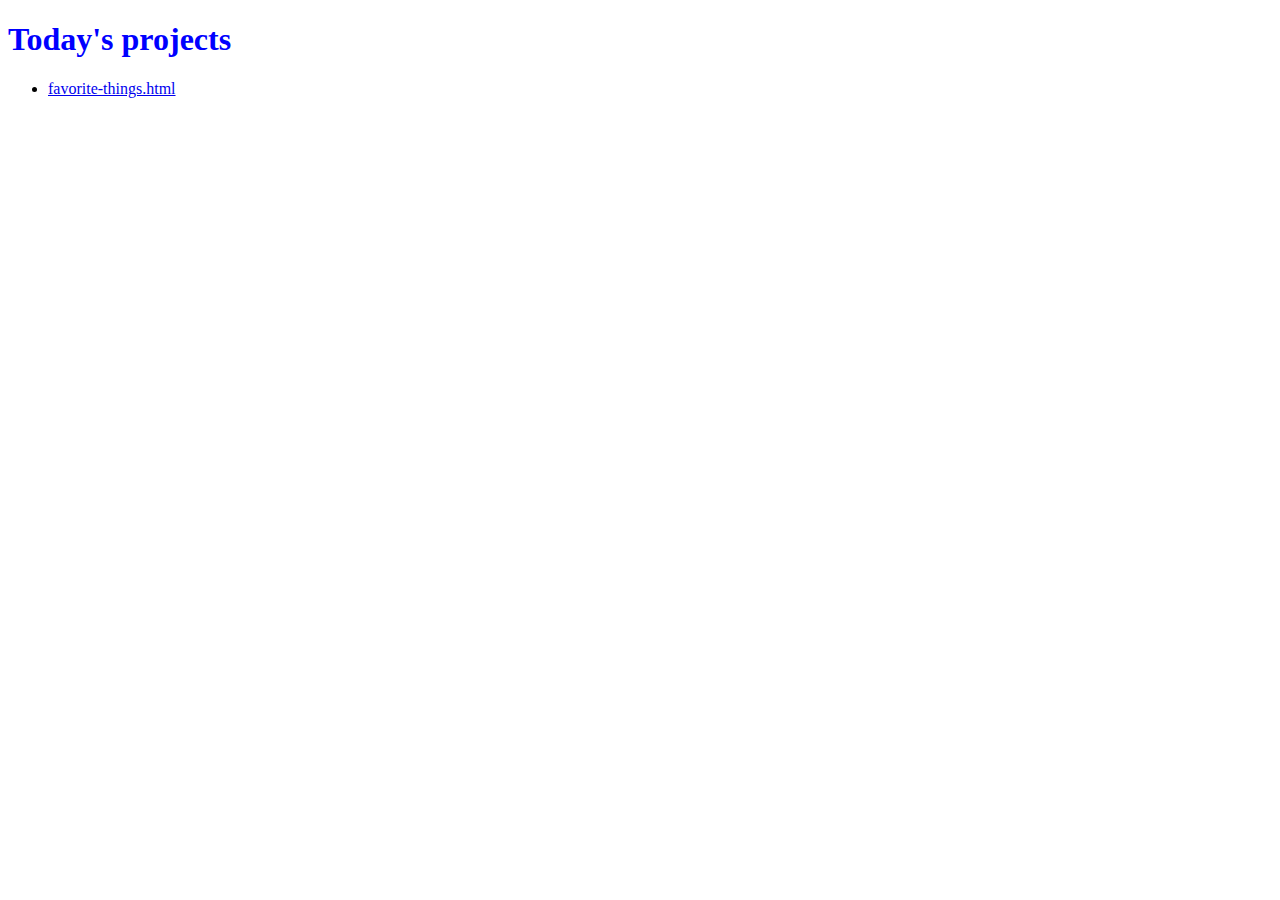
==== index.html @ 7147b1eb "Initial commit" ====
<!DOCTYPE html>
<html lang="en">
<head>
    <meta charset="UTF-8">
    <meta name="viewport" content="width=device-width, initial-scale=1.0">
    <link rel="stylesheet" href="css/styles.css">
    <title>Document</title>
</head>
<body>
    <h1>Today's projects</h1>
    <ul>
        <li><a href="favorite-things.html">favorite-things.html</a></li>
    </ul>
    
</body>
</html>
---- css/styles.css ----
h1  {
    color: blue;
}
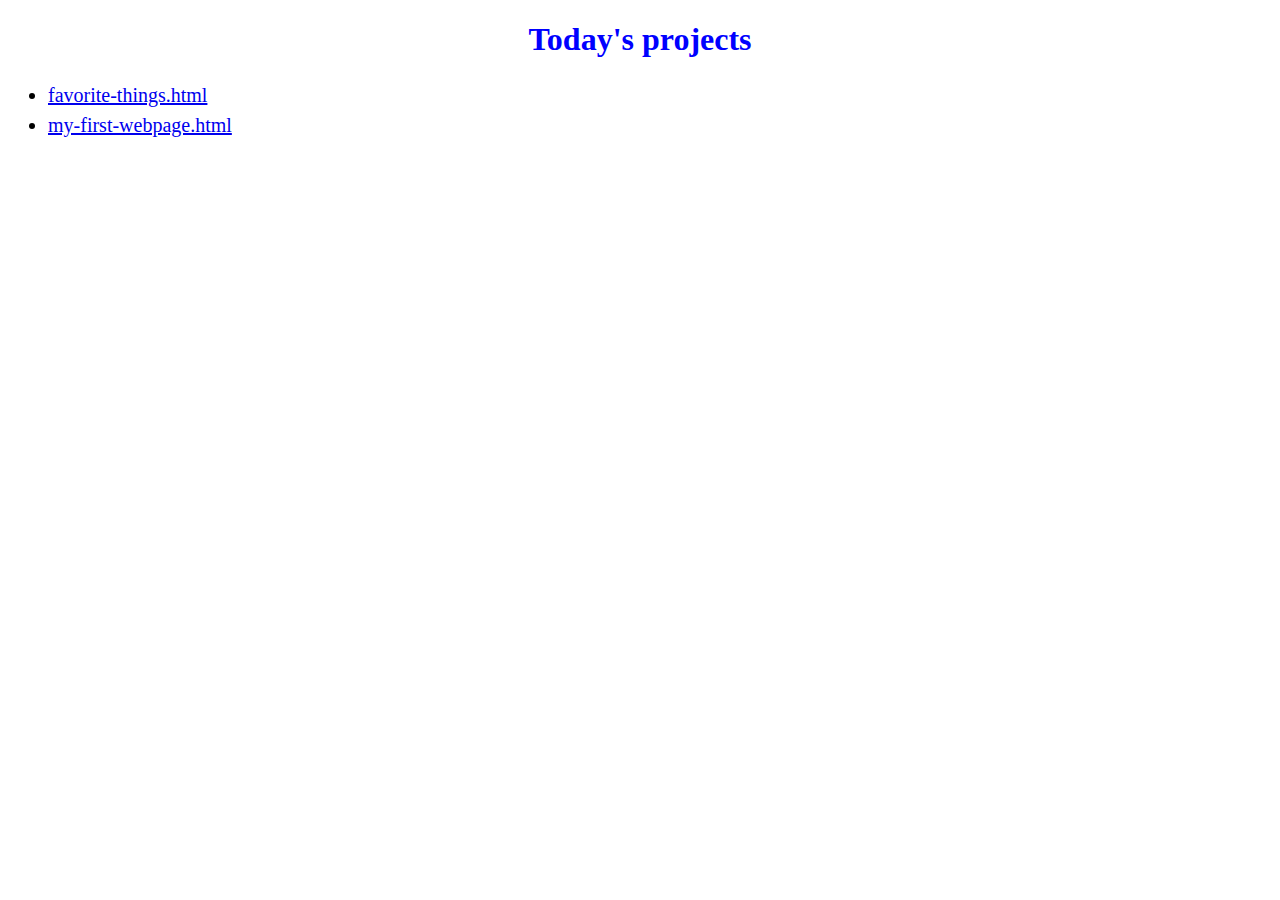
==== commit b19f728f: "Add link to favorite-things" ====
--- a/index.html
+++ b/index.html
@@ -10,6 +10,7 @@
     <h1>Today's projects</h1>
     <ul>
         <li><a href="favorite-things.html">favorite-things.html</a></li>
+        <li><a href="my-first-webpage.html">my-first-webpage.html</a></li>
     </ul>
     
 </body>
--- a/css/styles.css
+++ b/css/styles.css
@@ -1,3 +1,18 @@
 h1  {
-    color: blue;
+    color: #00f;
+    text-align: center;
+}
+
+h2 {
+  font-style: italic;
+  text-align: center;
+}
+
+p {
+  font-family: sans-serif;
+}
+
+ul {
+  font-size: 20px;
+  line-height: 30px;
 }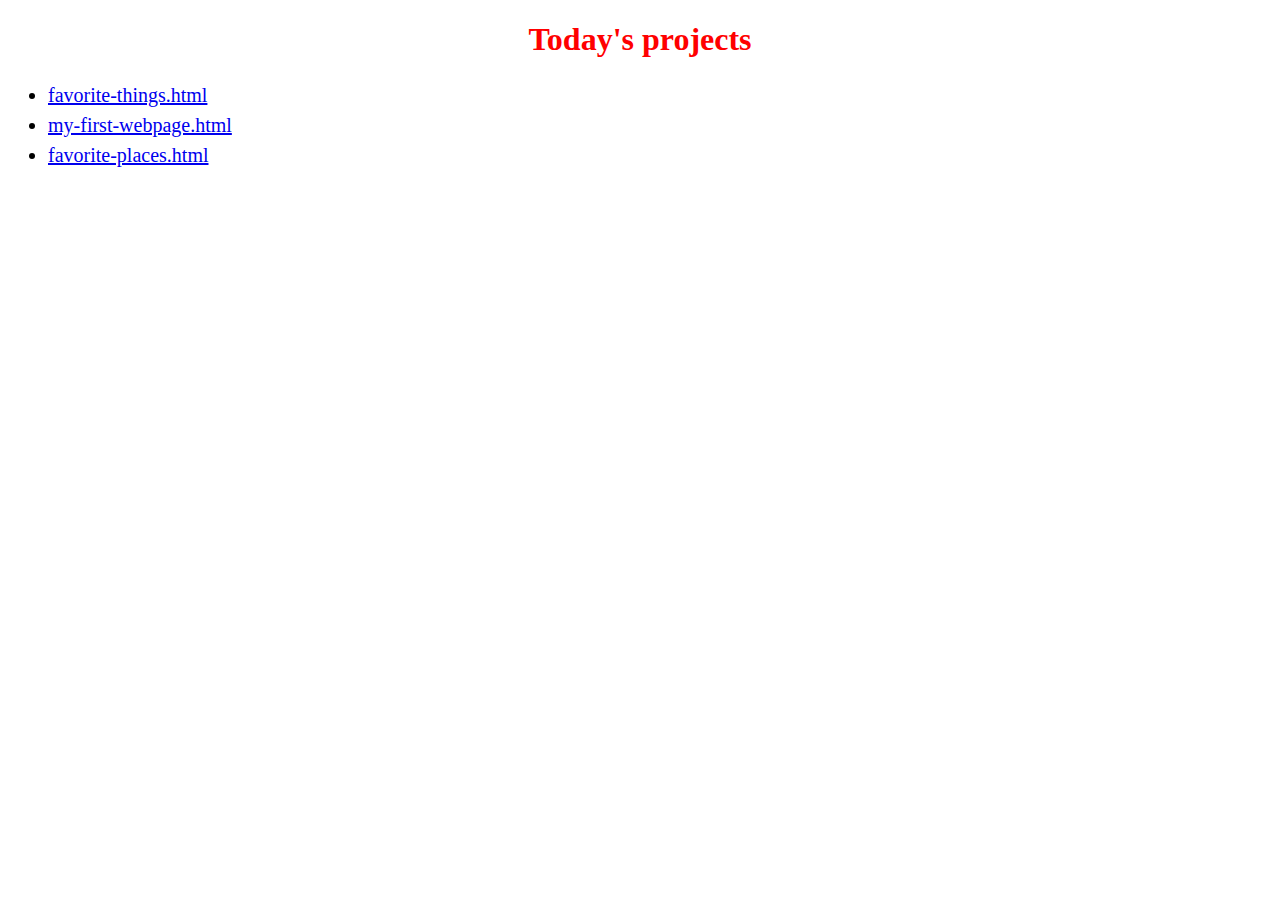
==== commit 0095e6d0: "Add link to favorite-places.htl" ====
--- a/index.html
+++ b/index.html
@@ -11,6 +11,7 @@
     <ul>
         <li><a href="favorite-things.html">favorite-things.html</a></li>
         <li><a href="my-first-webpage.html">my-first-webpage.html</a></li>
+        <li><a href="favorite-places.html">favorite-places.html</a></li>
     </ul>
     
 </body>
--- a/css/styles.css
+++ b/css/styles.css
@@ -1,5 +1,5 @@
 h1  {
-    color: #00f;
+    color:red;
     text-align: center;
 }
 
@@ -10,6 +10,13 @@
 
 p {
   font-family: sans-serif;
+  color: gray;
+  text-align: center;
+  font-style: normal;
+  font-weight: normal;
+  font-family: cursive;
+  font-size: medium;
+  line-height: normal;
 }
 
 ul {
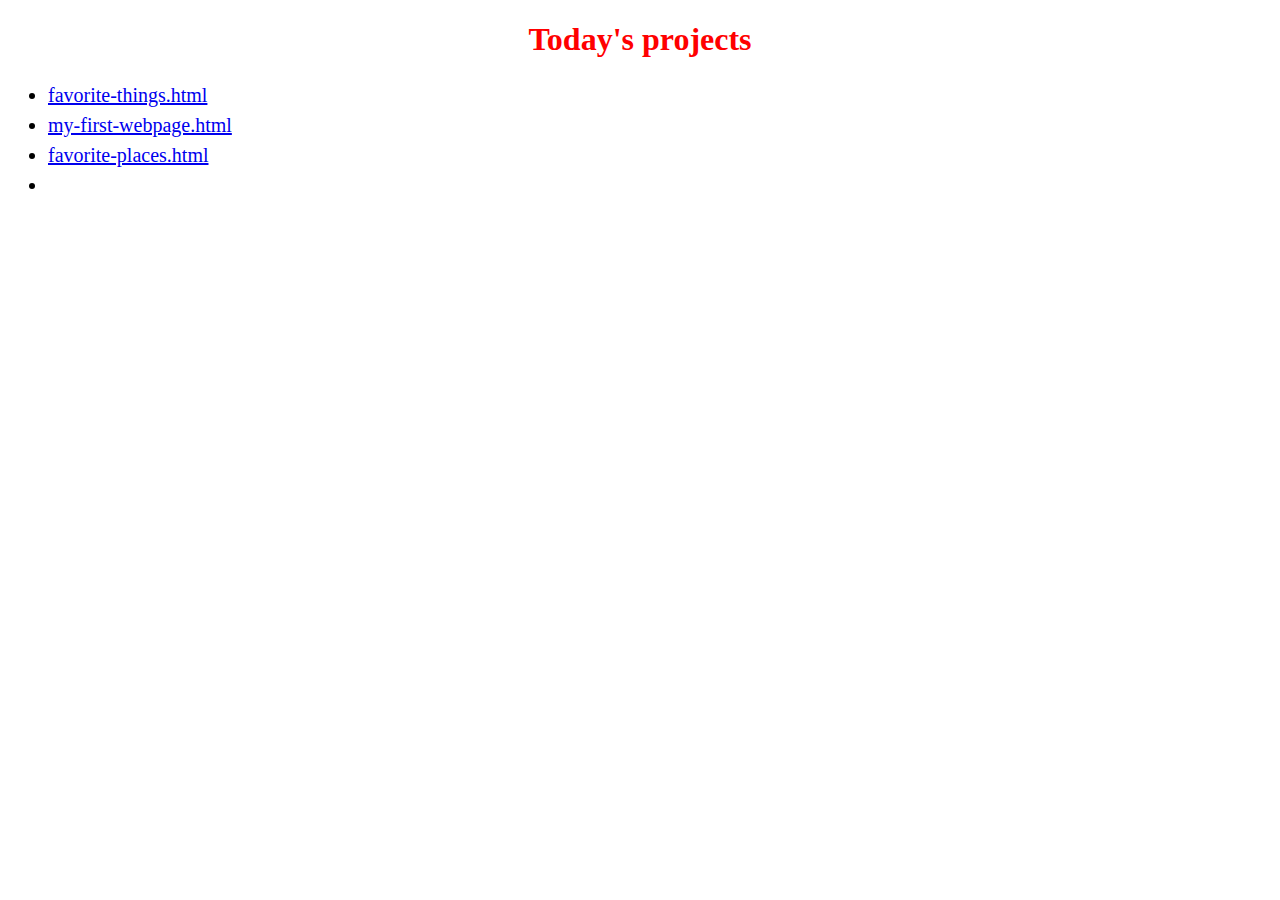
==== commit f2991d02: "Add link to petWebsite.html" ====
--- a/index.html
+++ b/index.html
@@ -12,6 +12,7 @@
         <li><a href="favorite-things.html">favorite-things.html</a></li>
         <li><a href="my-first-webpage.html">my-first-webpage.html</a></li>
         <li><a href="favorite-places.html">favorite-places.html</a></li>
+        <li><a href="petWebsite.html"></a></li>
     </ul>
     
 </body>
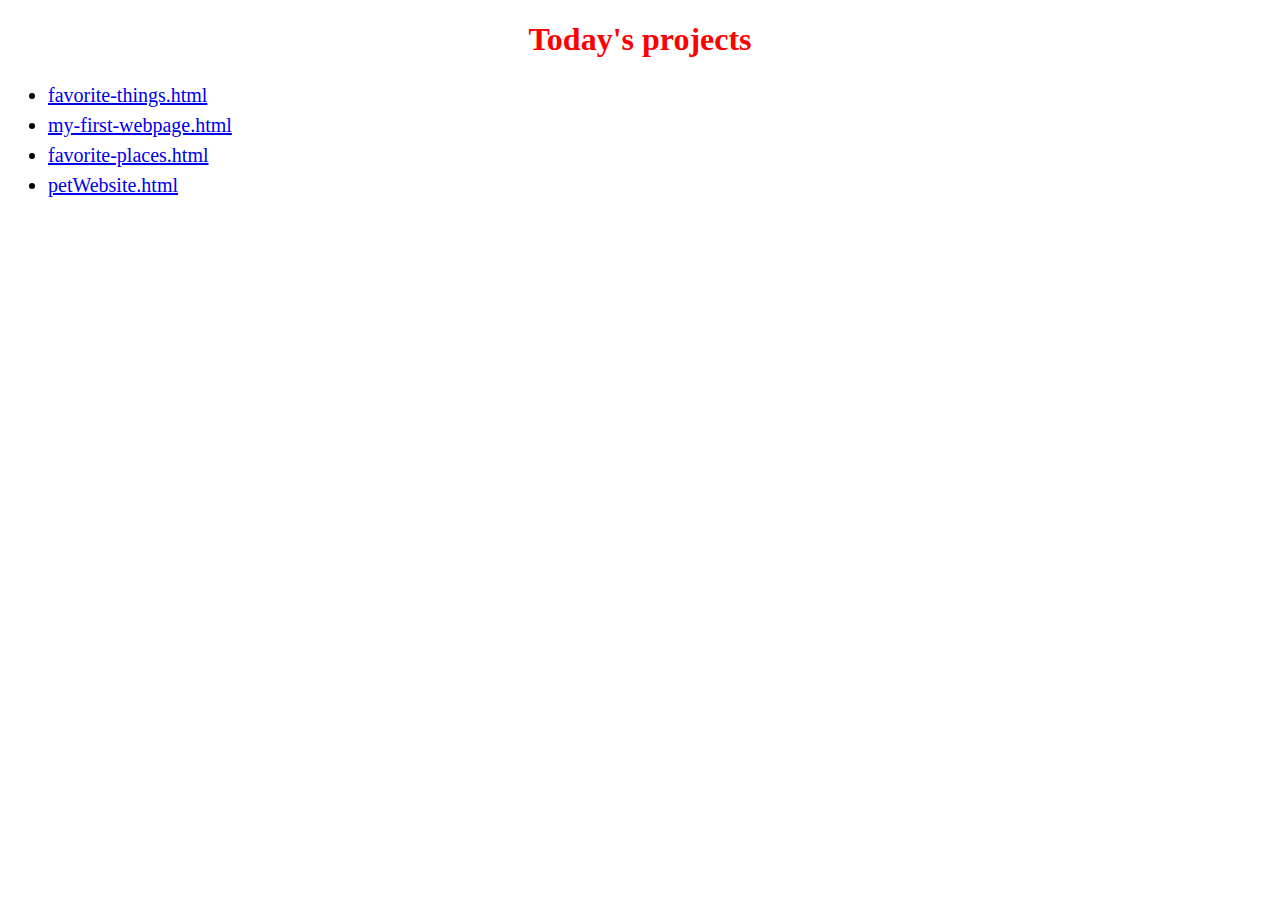
==== commit a6d27cd7: "Add link for petWebsite" ====
--- a/index.html
+++ b/index.html
@@ -12,7 +12,7 @@
         <li><a href="favorite-things.html">favorite-things.html</a></li>
         <li><a href="my-first-webpage.html">my-first-webpage.html</a></li>
         <li><a href="favorite-places.html">favorite-places.html</a></li>
-        <li><a href="petWebsite.html"></a></li>
+        <li><a href="petWebsite.html">petWebsite.html</a></li>
     </ul>
     
 </body>
